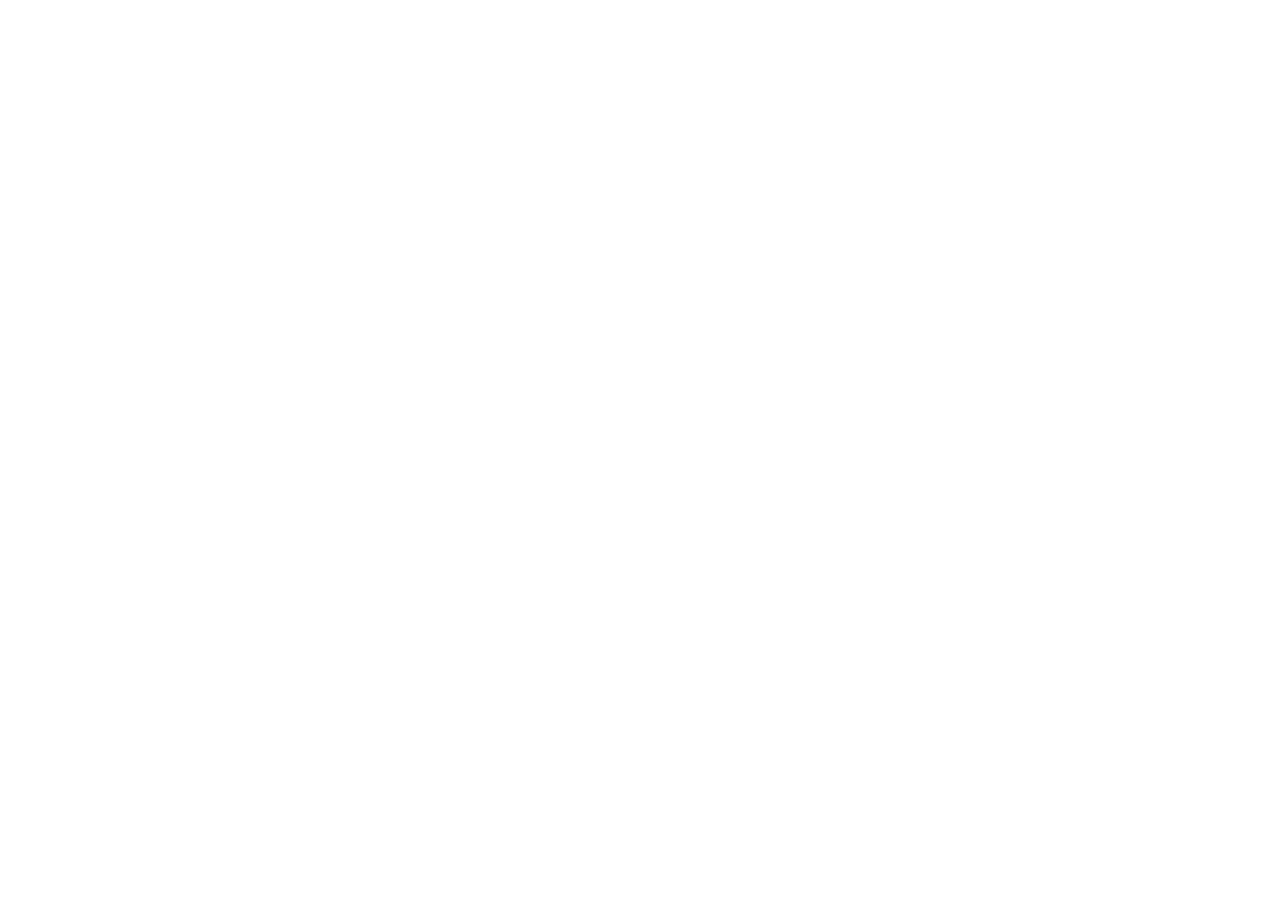
==== Assignment 1/index.html @ df8e6b8a "Populated new 'Assignment 1' folder with index, about, and contact." ====
<!DOCTYPE html>
<html lang="en">
<head>
  <meta charset="UTF-8">
  <meta name="viewport" content="width=device-width, initial-scale=1.0">
  <meta http-equiv="X-UA-Compatible" content="ie=edge">
  <title>Home</title>
</head>
<body>

</body>
</html>
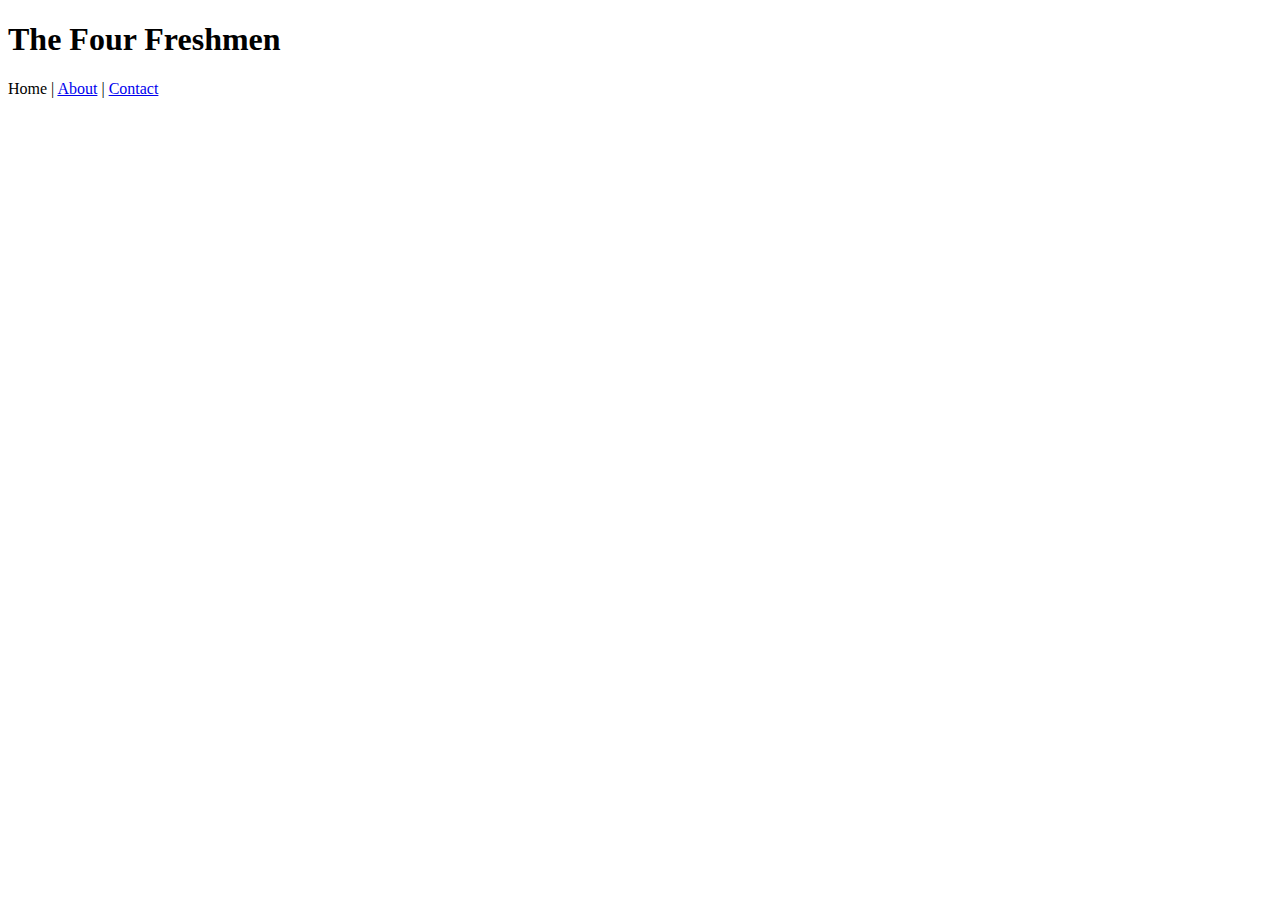
==== commit c874a202: "Basic nav bar created in all pages." ====
--- a/Assignment 1/index.html
+++ b/Assignment 1/index.html
@@ -7,6 +7,11 @@
   <title>Home</title>
 </head>
 <body>
-
+   <header>
+      <h1>The Four Freshmen</h1>
+   </header>
+   <nav>
+      Home | <a href="about.html">About</a> | <a href="contact.html">Contact</a>
+   </nav>
 </body>
 </html>
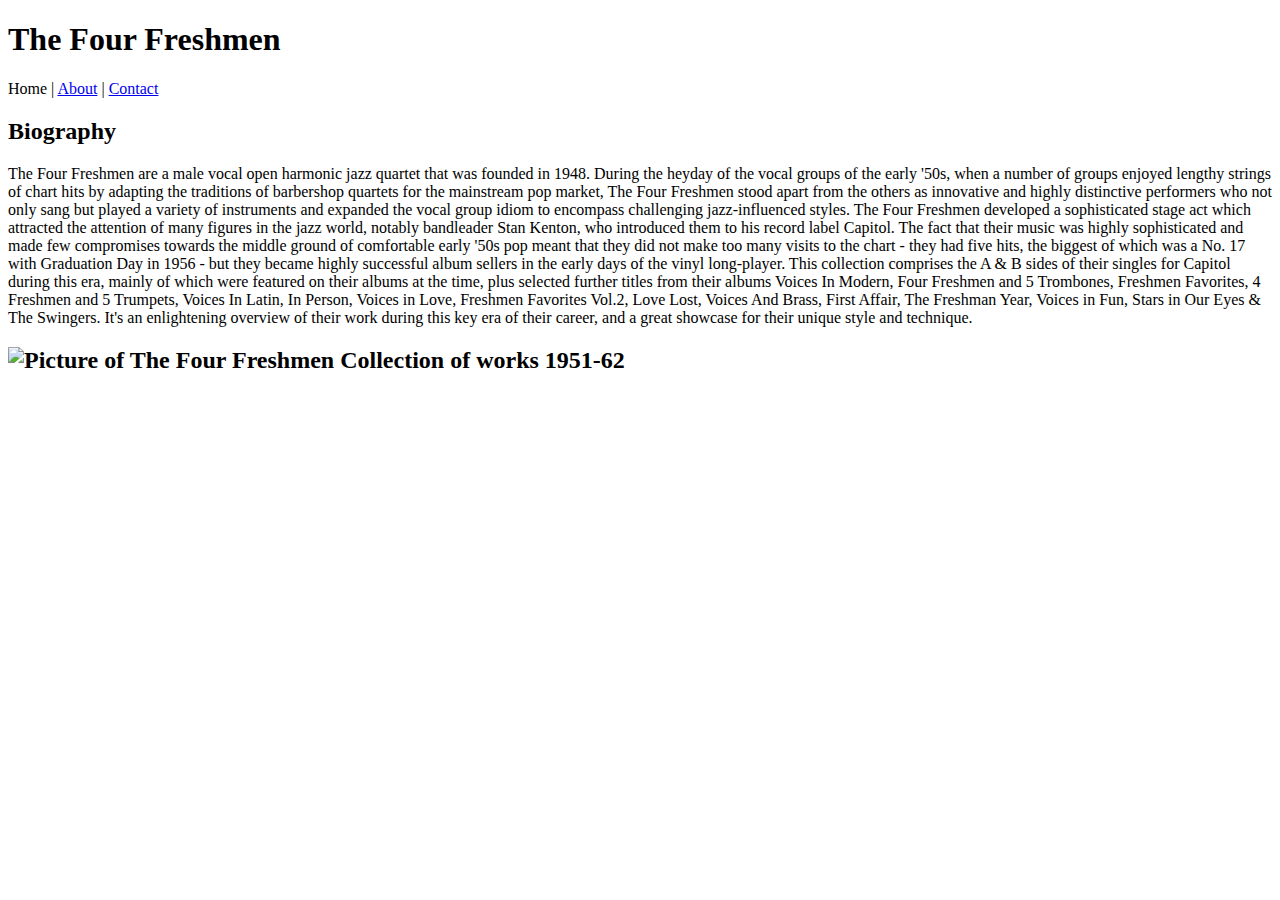
==== commit ff04d901: "Update index.html" ====
--- a/Assignment 1/index.html
+++ b/Assignment 1/index.html
@@ -13,5 +13,15 @@
    <nav>
       Home | <a href="about.html">About</a> | <a href="contact.html">Contact</a>
    </nav>
+   <main>
+      <section>
+         <h2>Biography</h2>
+         <p>The Four Freshmen are a male vocal open harmonic jazz quartet that was founded in 1948. During the heyday of the vocal groups of the early '50s, when a number of groups enjoyed lengthy strings of chart hits by adapting the traditions of barbershop quartets for the mainstream pop market, The Four Freshmen stood apart from the others as innovative and highly distinctive performers who not only sang but played a variety of instruments and expanded the vocal group idiom to encompass challenging jazz-influenced styles. The Four Freshmen developed a sophisticated stage act which attracted the attention of many figures in the jazz world, notably bandleader Stan Kenton, who introduced them to his record label Capitol. The fact that their music was highly sophisticated and made few compromises towards the middle ground of comfortable early '50s pop meant that they did not make too many visits to the chart - they had five hits, the biggest of which was a No. 17 with Graduation Day in 1956 - but they became highly successful album sellers in the early days of the vinyl long-player. This collection comprises the A & B sides of their singles for Capitol during this era, mainly of which were featured on their albums at the time, plus selected further titles from their albums Voices In Modern, Four Freshmen and 5 Trombones, Freshmen Favorites, 4 Freshmen and 5 Trumpets, Voices In Latin, In Person, Voices in Love, Freshmen Favorites Vol.2, Love Lost, Voices And Brass, First Affair, The Freshman Year, Voices in Fun, Stars in Our Eyes & The Swingers. It's an enlightening overview of their work during this key era of their career, and a great showcase for their unique style and technique.</p>
+      </section>
+
+      <section>
+         <h2><img src="https://images-na.ssl-images-amazon.com/images/I/71PMvqaglyL._SY355_.jpg" alt="Picture of The Four Freshmen Collection of works 1951-62"></h2>
+      </section>
+   </main>
 </body>
 </html>
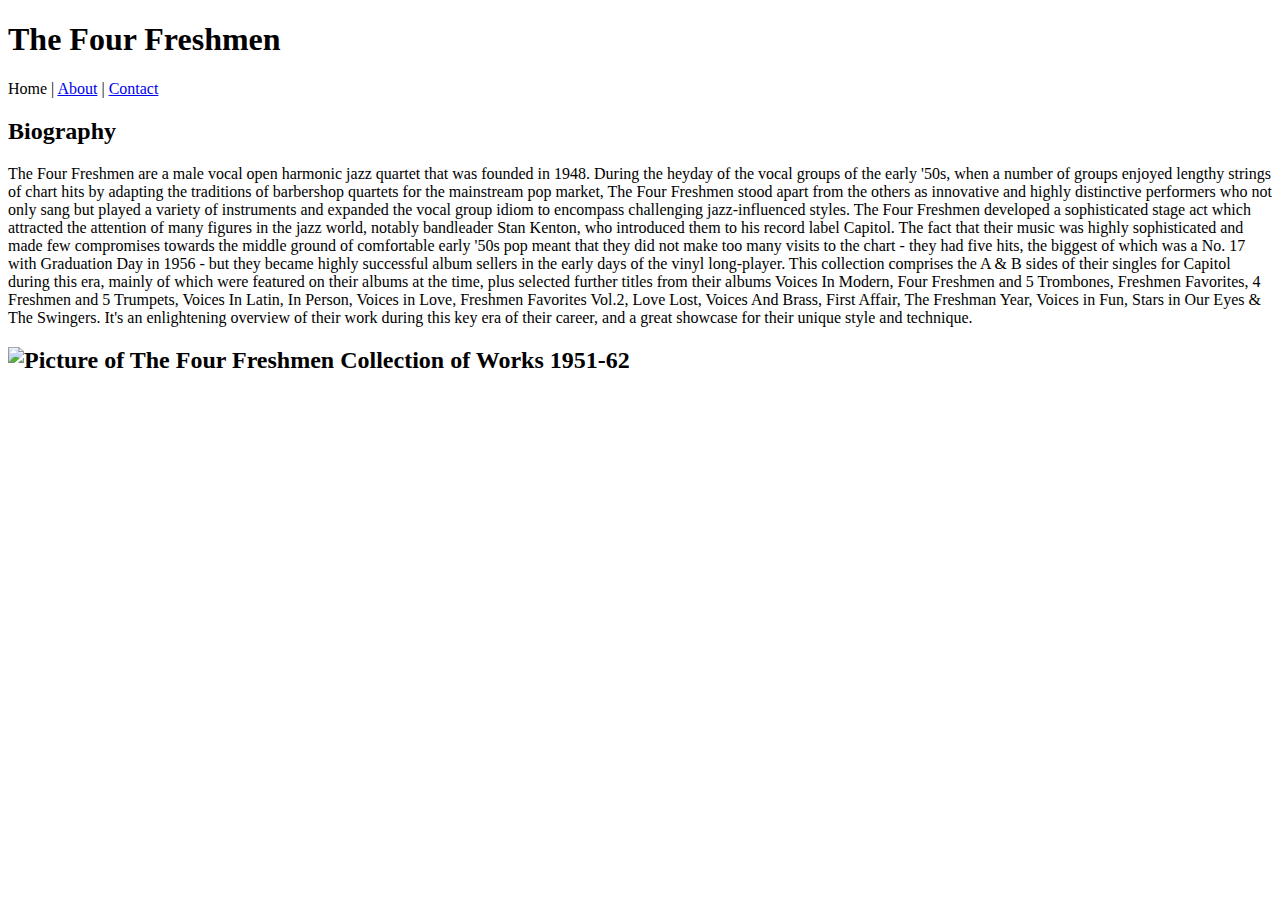
==== commit 7b622ca9: "Repopulated image source with html" ====
--- a/Assignment 1/index.html
+++ b/Assignment 1/index.html
@@ -20,7 +20,7 @@
       </section>
 
       <section>
-         <h2><img src="https://images-na.ssl-images-amazon.com/images/I/71PMvqaglyL._SY355_.jpg" alt="Picture of The Four Freshmen Collection of works 1951-62"></h2>
+         <h2><img src="https://images-na.ssl-images-amazon.com/images/I/71PMvqaglyL._SY355_.jpg" alt="Picture of The Four Freshmen Collection of Works 1951-62"></h2>
       </section>
    </main>
 </body>
